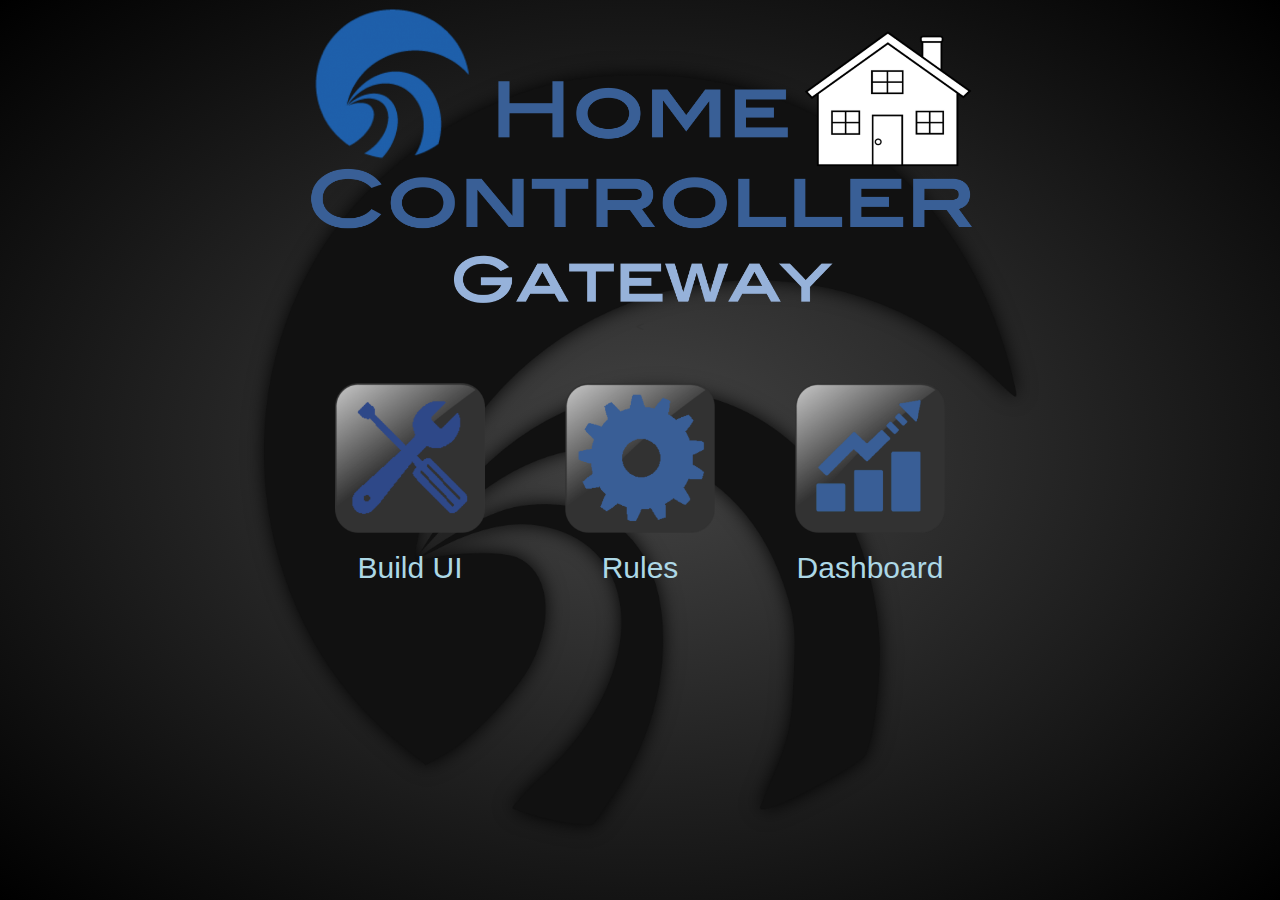
==== health-data/index.html @ 64707c40 "custom health-data" ====
<html>
<head>
    <link rel="stylesheet" type="text/css" href="css/home.css" />
</head>
<body>
    <div id="div_main_page_content">
        
        <div id="div_main_page_title">
            <img id="img_main_title" src="assets/title.png">
        </div>

        <div id="div_main_page_buttons">
            <center>
                <table>
                    <tr>
                        <<td><a href="dashboard.html"><img src="assets/dashboard.png" class="but_main_page_button"></a></td>
                        <td><a href="rules.html"><img src="assets/rules.png" class="but_main_page_button"></a></td>
                        <td><a href="presentation.html"><img src="assets/presentation.png" class="but_main_page_button"></a></td>
                    </tr>
                    <tr>
                        <td align="center"><a href="presentation.html" class="label_main_page_button">Build UI</a></td>
                        <td align="center"><a href="rules.html" class="label_main_page_button">Rules</a></td>
                        <td align="center"><a href="dashboard.html" class="label_main_page_button">Dashboard</a></td>
                        <!--
                        <td align="center"><span class="label_main_page_button">Dashboard</span></td>
                        <td align="center"><span class="label_main_page_button">Rules</span></td>
                        -->
                    </tr>
                </table>
            </center>
            <!--
            <span>
                <a href="presentation.html"><img src="assets/presentation.png" class="but_main_page_button"></a>
                <a href="rules.html"><img src="assets/rules.png" class="but_main_page_button"></a>
            </span>-->
        </div>
    </div>
</body>
</html>
---- health-data/css/home.css ----
/*    Generated by http://www.cssportal.com    */

@import url("reset.css");

html, body, #content-container {
	height: 100%;
	overflow: hidden;
}

#content-container {
    margin-top: 40px;
}

body {
    font-family: Verdana, Arial, Helvetica, sans-serif;
    font-size: 13px;
    color:#333;
    background-image: radial-gradient(#444,#000);
    padding: 0 170px;
}


.button, input[type=button] {
	background: -moz-linear-gradient(top, #dcff91 0%, #adff00 100%); /* FF3.6+ */
    background: -webkit-linear-gradient(top, #dcff91 0%,#adff00 100%);  Chrome10+,Safari5.1+ 
    background: -o-linear-gradient(top, #dcff91 0%,#adff00 100%); /* Opera 11.10+ */
    background: -ms-linear-gradient(top, #dcff91 0%,#adff00 100%); /* IE10+ */
    background: linear-gradient(to bottom, #dcff91 0%,#adff00 100%); /* W3C */

	color: #333;
	display: inline-block;
	padding: 0.5em 2em;
	border-radius: 5px;
	margin: 0.5em auto;
	border-left: none; border-right: none;
	border-top: 1px solid #fff;
	border-bottom: 1px solid #888;
	font-weight: bold;
	cursor: pointer;
}

hr {
	border: none;
	border-bottom: 3px dashed #ADFF00;
}

#buttons_content{

}

#header, #footer {
	position: absolute;
	width: 100%;
	z-index: 10;
	box-sizing: border-box;
	/*background: #333;*/
	height: 45px;
	line-height: 27px;
	padding-left: 1em;
	color: #fff;
}

#header {
    /*border-bottom: 3px solid #000;*/
	top: 0;
    text-align: center;
}
#footer {
    border-top: 3px solid #000;
	bottom: 0;
}

#contentwrap2 {
    width: 820px;
    min-height: 1000px;
    float: left;
    margin: 0 auto;
}

#content-container {
	position: relative;
	padding: 5px 0;
	box-sizing: border-box;
}

#div_navigation{
    width: 100%;
    margin-top: 10px;
    margin-bottom: 20px;
}

#div_main_page_content{
    background: url('../assets/webinosBgDarkGrayGlow.png') 50% 50% no-repeat;
    background-size: auto 90%;
    height: 100%;
}

#div_main_page_title{
    text-align: center;
}

#div_main_page_buttons{
    text-align: center;
}

.but_main_page_button{
    margin-top: 50px;
    margin-right: 40px;
    margin-left: 40px;
    margin-bottom: 20px;
    width: 150px;
    height:150px;
}

.label_main_page_button{
    font-size: 30;
    color: #ADD8E6;
    text-decoration: none;
}

#img_main_title{
    /*width: 740px;
    height:350px;*/
    width: 700px;
    height:320px;
}

#div_home{
    text-align: left;
}

#content {
    background: url('../assets/webinosBgDarkGrayGlow.png') 50% 50% no-repeat;
	background-size: auto 90%;
    height: 100%;
    border: 2px solid #456;
	box-sizing: border-box;
}

#leftcolumn, #rightcolumn {
	box-sizing: border-box;
	background: #000;
    position: absolute;
    top: 0;
    height: 100%;
    overflow: hidden;
    width: 170px;
    text-align: center;
    color: #fff;
}
#rightcolumn img {
	background: #fff;
	border-radius: 10px;
}
#leftcolumn {
    left: 0;
}
#rightcolumn {
    right: 0;
    margin-top: 45px;
}

#sensors_table, #actuators_table, #operations_table{
    margin-left: auto;
    margin-right: auto;
    margin-top: 10px;
    margin-bottom: 10px;
}

#gauges_list > img, img[draggable=true] {
	cursor: move;
    margin-bottom: 5px;
}

.separator{
    font-size: 18px;
    margin-top: 30px;
    margin-bottom: 10px;
    color: #99FF66;
}

.sensor {
	margin-bottom: 15px;
	margin-top: 15px;
	border:2px solid gray;
}

#target {
	width:100%;
	height: 100%;
	border-radius: 10px;
	margin-left: auto;
	margin-right: auto;
	text-align: center;
	box-sizing: border-box;
}

#target2 { width:818px; min-height:1000px; border-radius: 10px;}

.target { border: 2px dashed #ADFF00; }
.target:after {
	/*content: 'drop here';*/
	width: 300px;
	left: 50%;
	margin-left: -150px;
	text-align: center;
	position: absolute;
	top: 50%;
	margin-top: -1em;
	font-size: 300%;
	color: #ADFF00;
	text-transform: uppercase;
}
.valid { background-image: url([data-uri]);}

.button_td,.param_td,.cfg_element,.cfg_but{
	width: 180px;
}

.chart-container {
	display: inline-block;
	margin: 40px;
}
.chart-container.therm {
	text-align: left;
}

.chart-titlebar {
	min-height: 40px;
	overflow: hidden;
	background: #000;
	border-radius: 10px 10px 0 0;
	position: relative;
}
.chart-titlebar.therm {
	border-radius: 10px 10px 10px 0;
}
.chart-sensorname {
	padding: 7px 80px 7px 7px;
	box-sizing: border-box;
	color: #fff;
	text-align: left;
}
.chart-sensorname.gauge {
	width: 254px;
}
.chart-sensorname.therm {
	width: 200px;
}

.chart-control {
	padding: 5px;
	position: absolute;
	top: 0;
}
.chart-control.delete {
	right: 0;
}
.chart-control.settings {
	right: 40px;
}

.main {
    /*margin-bottom:22px;*/
    margin-left: auto;
    margin-right: auto;
    position: relative;
    font-size: 80%;
    border: 2px solid #000;
    overflow: hidden;
    border-bottom-left-radius: 10px;
    border-bottom-right-radius: 10px;
    background-color:#eaedef;
    text-align: center;
    clear:both;
}

.main.valid {
    background: #ADFF00 url([data-uri]);
}

.drop_div { /* line-chart */
	background-color: blue;
	z-index: 3;
	height: 300px;
	width: 100%;
	top: 40px;
	position:absolute;
	opacity:0;
}

.line-chart {
	height: 450px;
	width: 550px;
	margin: 0 auto;
	z-index: 2;
}

.google-map{
    height: 450px;
    width: 550px;
    margin: 0 auto;
    z-index: 2;
}

.info_container {
    width: 100%;
    clear: both;
    height: 40px;
}

.but_description{
    font-size: 3em;
}

.checkboxgauge{
    font-size: 3em;
    font-family: verdana;
    padding-top: 1em;
    padding-left: 1.5em;
    padding-right: 1em;
    padding-bottom: 1em;

    border-color: gray;
    border-style:solid;
    border-width:5px;
}

.text-label{
    font-size: 3em;
    font-family: verdana;
    padding-top: 1em;
    padding-left: 1em;
    padding-right: 1em;
    padding-bottom: 1em;
    /*background-color: gray;*/
    background: #4c4c4c; /* Old browsers */
    background: #1e5799; /* Old browsers */
    background: -moz-linear-gradient(45deg,  #1e5799 0%, #1e5799 28%, #207cca 58%, #2989d8 84%, #7db9e8 100%); /* FF3.6+ */
    background: -webkit-gradient(linear, left bottom, right top, color-stop(0%,#1e5799), color-stop(28%,#1e5799), color-stop(58%,#207cca), color-stop(84%,#2989d8), color-stop(100%,#7db9e8)); /* Chrome,Safari4+ */
    background: -webkit-linear-gradient(45deg,  #1e5799 0%,#1e5799 28%,#207cca 58%,#2989d8 84%,#7db9e8 100%); /* Chrome10+,Safari5.1+ */
    background: -o-linear-gradient(45deg,  #1e5799 0%,#1e5799 28%,#207cca 58%,#2989d8 84%,#7db9e8 100%); /* Opera 11.10+ */
    background: -ms-linear-gradient(45deg,  #1e5799 0%,#1e5799 28%,#207cca 58%,#2989d8 84%,#7db9e8 100%); /* IE10+ */
    background: linear-gradient(45deg,  #1e5799 0%,#1e5799 28%,#207cca 58%,#2989d8 84%,#7db9e8 100%); /* W3C */
    filter: progid:DXImageTransform.Microsoft.gradient( startColorstr='#1e5799', endColorstr='#7db9e8',GradientType=1 ); /* IE6-9 fallback on horizontal gradient */
    color: white;

    border-color: gray;
    border-style:solid;
    border-width:5px;
}

/* css for settings window */

#settings-container { /* overlay & main container */
	position: absolute;
	background: rgba(0,0,0,0.8);
	width: 100%;
	height: 100%;
	top: 0;
	left: 0;
	z-index: 100;
}

#popup {
	position: absolute;
	width: 400px;
	height: 400px;
	background: #fff;
	left: 50%;
	top: 50%;
	border-radius: 10px;
	padding: 20px;
	margin-left: -200px; /* width/2 + padding-left */
	margin-top: -200px; /* height/2 + padding-top */
	z-index: 1;
}

#close {
	position: absolute;
	background: #adff00;
	color: #000;
	right: -1em;
	top: -1em;
	border-radius: 50%;
	width: 2em;
	height: 2em;
	line-height: 1.8em;
	text-align: center;
	font-size: 20px;
	font-weight: bold;
	cursor: pointer;
}

#settings-content {
	height: 100%;
	overflow: auto;
}

.configuration_div + .configuration_div {
	border-top: 4px dashed #adff00;
	margin-top: 10px;
	padding-top: 10px;
}

/* tiny scroll */
.scroll-container { margin-top: 0px; width: 100%; clear: both;}
.scroll-viewport { width: 100%; position: relative; height: 100%; }
.scroll-overview { position: absolute; left: 0; top: 0; width: 100%; box-sizing: border-box; padding-right: 20px;}
.scroll-thumb, .scroll-end { background: #ADFF00 url([data-uri]); }
.scroll-thumb:after { content: '\0022EE'; position: absolute; height: 1.4em; margin-top: -1em; top: 50%; color: #688A19; width: 2em; left: 50%; margin-left: -1em; font-size: 200%; }
.scroll-scrollbar { position: relative; float: right; width: 15px; z-index: 10; margin-right: 2px; }
.scroll-track { background-color: #444; height: 100%; width:13px; position: relative; padding: 0 1px; }
.scroll-thumb { height: 20px; width: 13px; cursor: pointer; overflow: hidden; position: absolute; top: 0; border-radius: 10px; }
.scroll-end { overflow: hidden; height: 0; width: 13px; }
.scroll-disable { display: none; }
.scroll-nospace { padding-right: 0px; }
.noSelect { user-select: none; -o-user-select: none; -moz-user-select: none; -khtml-user-select: none; -webkit-user-select: none; }
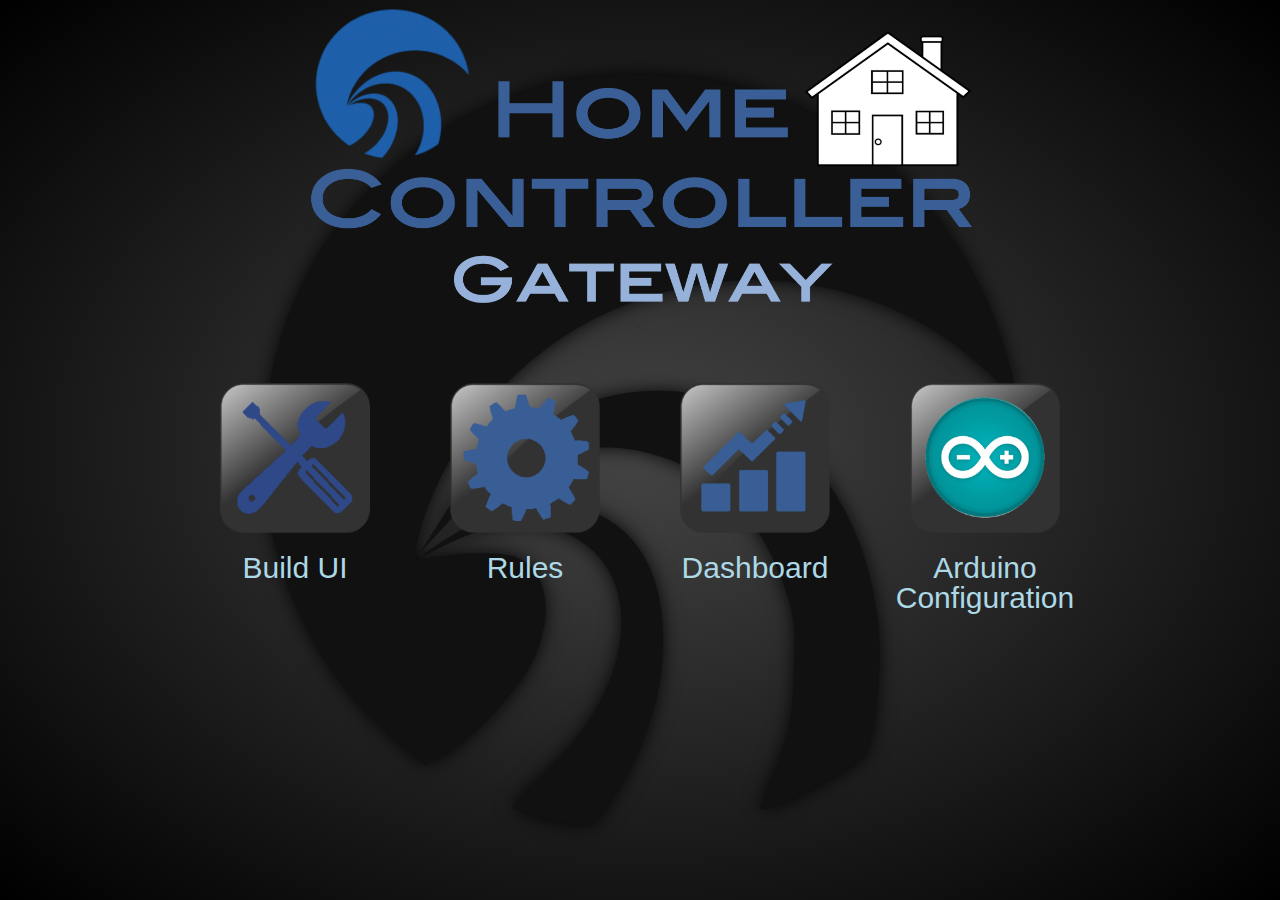
==== commit 6d035537: "update health-data inline with IOT changes" ====
--- a/health-data/index.html
+++ b/health-data/index.html
@@ -16,15 +16,14 @@
                         <<td><a href="dashboard.html"><img src="assets/dashboard.png" class="but_main_page_button"></a></td>
                         <td><a href="rules.html"><img src="assets/rules.png" class="but_main_page_button"></a></td>
                         <td><a href="presentation.html"><img src="assets/presentation.png" class="but_main_page_button"></a></td>
+                        <td><a href="sdconf.html"><img src="assets/arduino.png" class="but_main_page_button"></a></td>
                     </tr>
                     <tr>
                         <td align="center"><a href="presentation.html" class="label_main_page_button">Build UI</a></td>
                         <td align="center"><a href="rules.html" class="label_main_page_button">Rules</a></td>
                         <td align="center"><a href="dashboard.html" class="label_main_page_button">Dashboard</a></td>
-                        <!--
-                        <td align="center"><span class="label_main_page_button">Dashboard</span></td>
-                        <td align="center"><span class="label_main_page_button">Rules</span></td>
-                        -->
+                        <td align="center"><a href="sdconf.html" class="label_main_page_button">Arduino<br>Configuration</
+                        
                     </tr>
                 </table>
             </center>
--- a/health-data/css/home.css
+++ b/health-data/css/home.css
@@ -15,7 +15,7 @@
     font-family: Verdana, Arial, Helvetica, sans-serif;
     font-size: 13px;
     color:#333;
-    background-image: radial-gradient(#444,#000);
+    background-image: -webkit-radial-gradient(#444,#000);
     padding: 0 170px;
 }
 
@@ -350,6 +350,17 @@
     border-width:5px;
 }
 
+#wait_div {
+    position: fixed;
+    left: 50%;
+    top: 50%;
+    z-index: 100;
+    height: 400px;
+    margin-top: -100px;
+    width: 400px;
+    margin-left: -150px;
+}
+
 /* css for settings window */
 
 #settings-container { /* overlay & main container */
@@ -401,6 +412,22 @@
 	border-top: 4px dashed #adff00;
 	margin-top: 10px;
 	padding-top: 10px;
+}
+
+.service_displayname{
+    font-weight: bold;
+    text-align: center;
+}
+
+.service_description{
+    border-top: solid 2px;
+    border-bottom: solid 2px;
+    text-align: center;
+    font-style: italic;
+}
+
+.service_devicename{
+    color: #99FF66;
 }
 
 /* tiny scroll */
